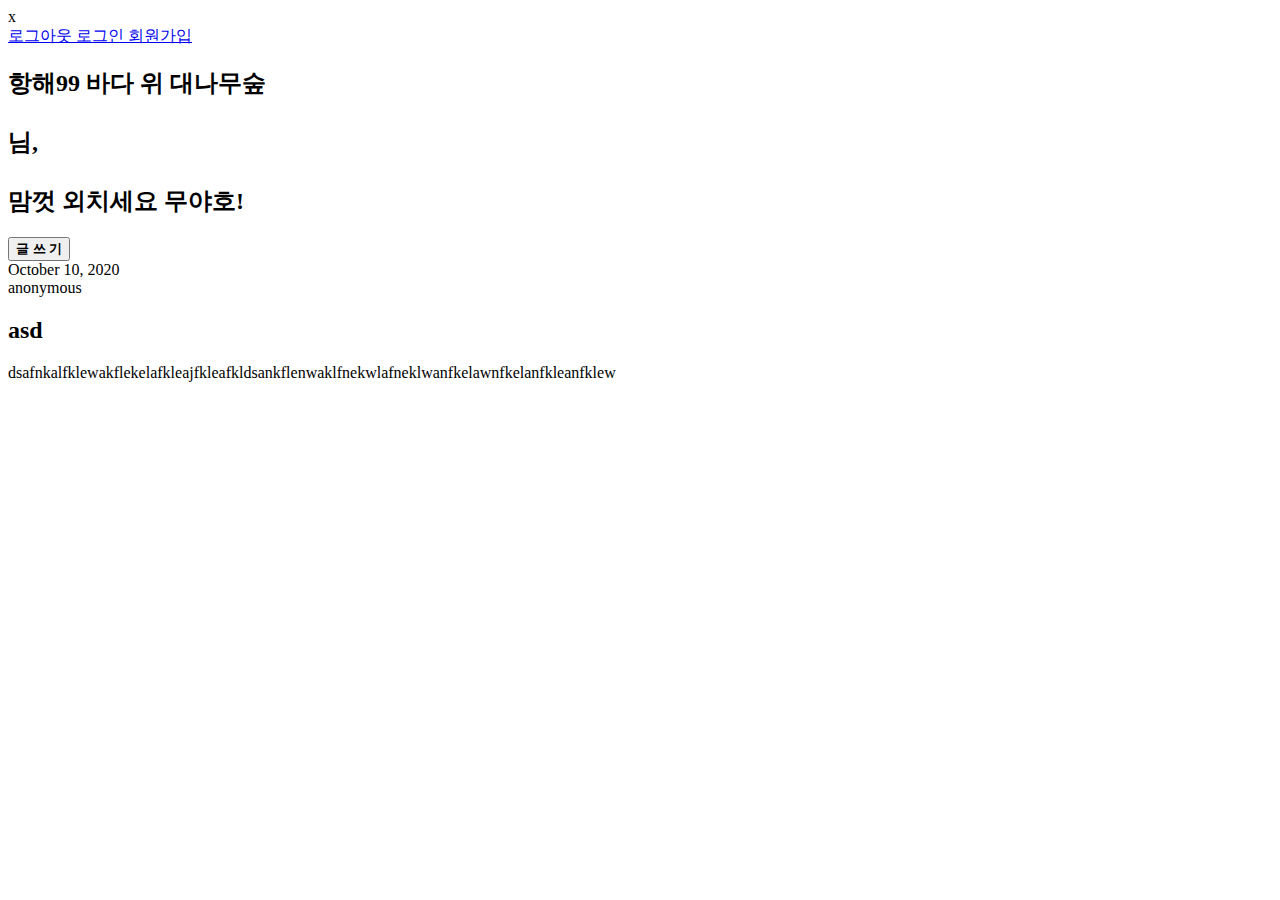
==== src/main/resources/templates/index.html @ ed7cd7b2 "Initial Commit" ====
<!DOCTYPE html>
<html lang="en" xmlns="http://www.w3.org/1999/xhtml">

<head>
    <meta charset="UTF-8">
    <meta name="viewport" content="width=device-width, initial-scale=1.0">


    <script src="https://ajax.googleapis.com/ajax/libs/jquery/3.5.1/jquery.min.js"></script>
    <link href="https://fonts.googleapis.com/css2?family=Noto+Sans+KR:wght@500&display=swap" rel="stylesheet">
    <link href="https://fonts.googleapis.com/css2?family=Jua&display=swap" rel="stylesheet">

    <title>바다 위 대나무 숲</title>
    <!--    font-family: 'Jua', sans-serif;-->
    <script src="/js/main.js"></script>
    <link rel="stylesheet" href="/css/style.css">

</head>

<body>
<div class="background-header">
</div>
<div class="background-body">

</div>x
<div class="wrap">
    <div class="header">
        <a id="logout-text" href="/user/logout">
            로그아웃
        </a>
        <a id="login-text" href="/user/login">
            로그인
        </a>
        <a id="signup-text" href="/user/signup">
            회원가입
        </a>


        <h2>항해99 바다 위 대나무숲<br><br>
            <li><span th:text="${username}"></span> 님,<br><br></li>
            맘껏 외치세요 무야호!
        </h2>
    </div>
    <div class="to-write">
        <li>
            <button type="button" class="btn btn-primary" onclick="location.href='write.html'"><b>글 쓰 기</b></button>
        </li>
    </div>
    <div id="cards-box" class="area-read">
        <div class="card">
            <div class="metadata">
                <div class="date">
                    October 10, 2020
                </div>
                <div class="name">
                    anonymous
                </div>
            </div>
            <h2>asd</h2>
            <div class="contents">
                <div id="1-contents" class="text">
                    dsafnkalfklewakflekelafkleajfkleafkldsankflenwaklfnekwlafneklwanfkelawnfkelanfkleanfklew
                </div>
            </div>

        </div>
    </div>
</div>
</body>
</html>
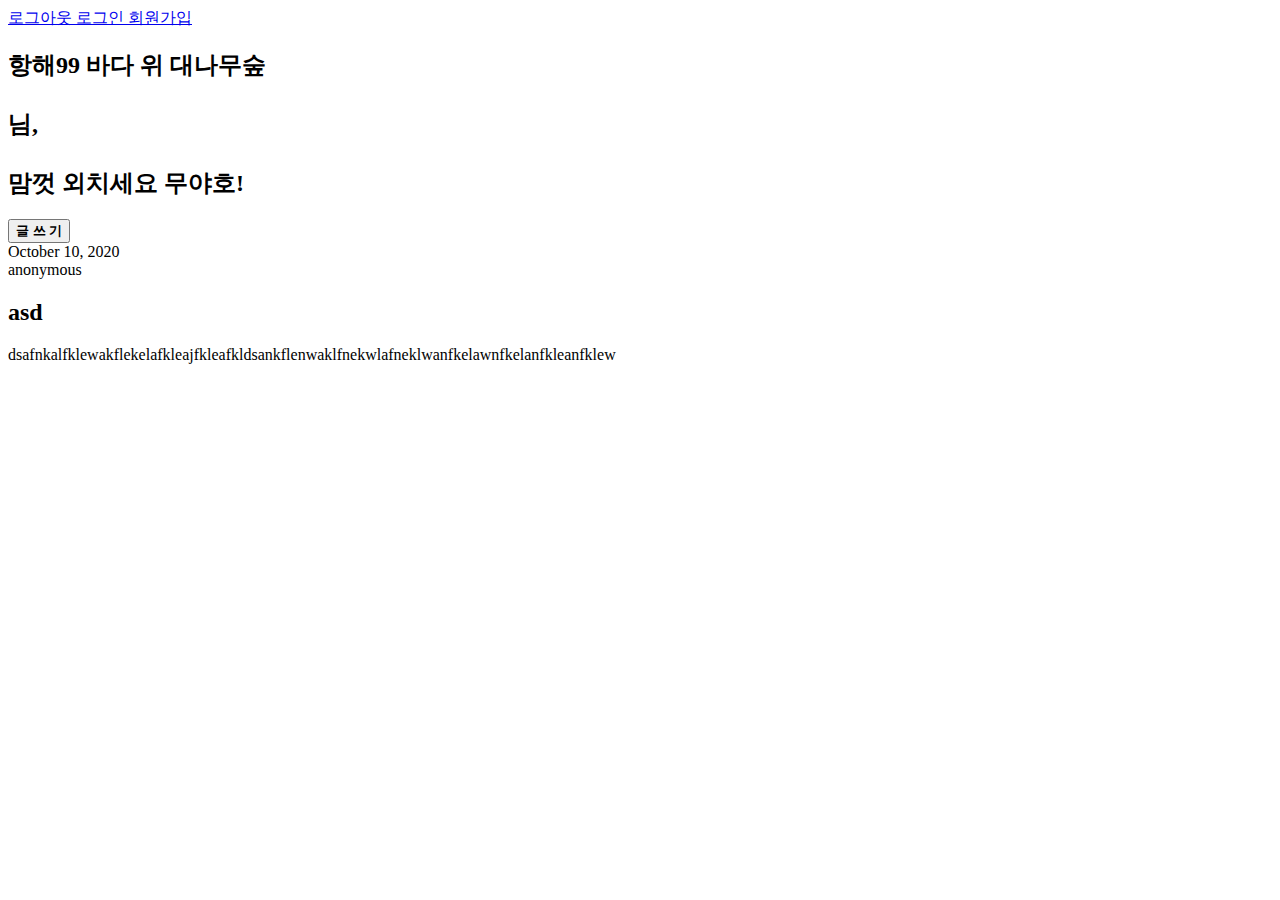
==== commit 9233b8aa: "db column email 추가 username 중복체크" ====
--- a/src/main/resources/templates/index.html
+++ b/src/main/resources/templates/index.html
@@ -22,7 +22,7 @@
 </div>
 <div class="background-body">
 
-</div>x
+</div>
 <div class="wrap">
     <div class="header">
         <a id="logout-text" href="/user/logout">
